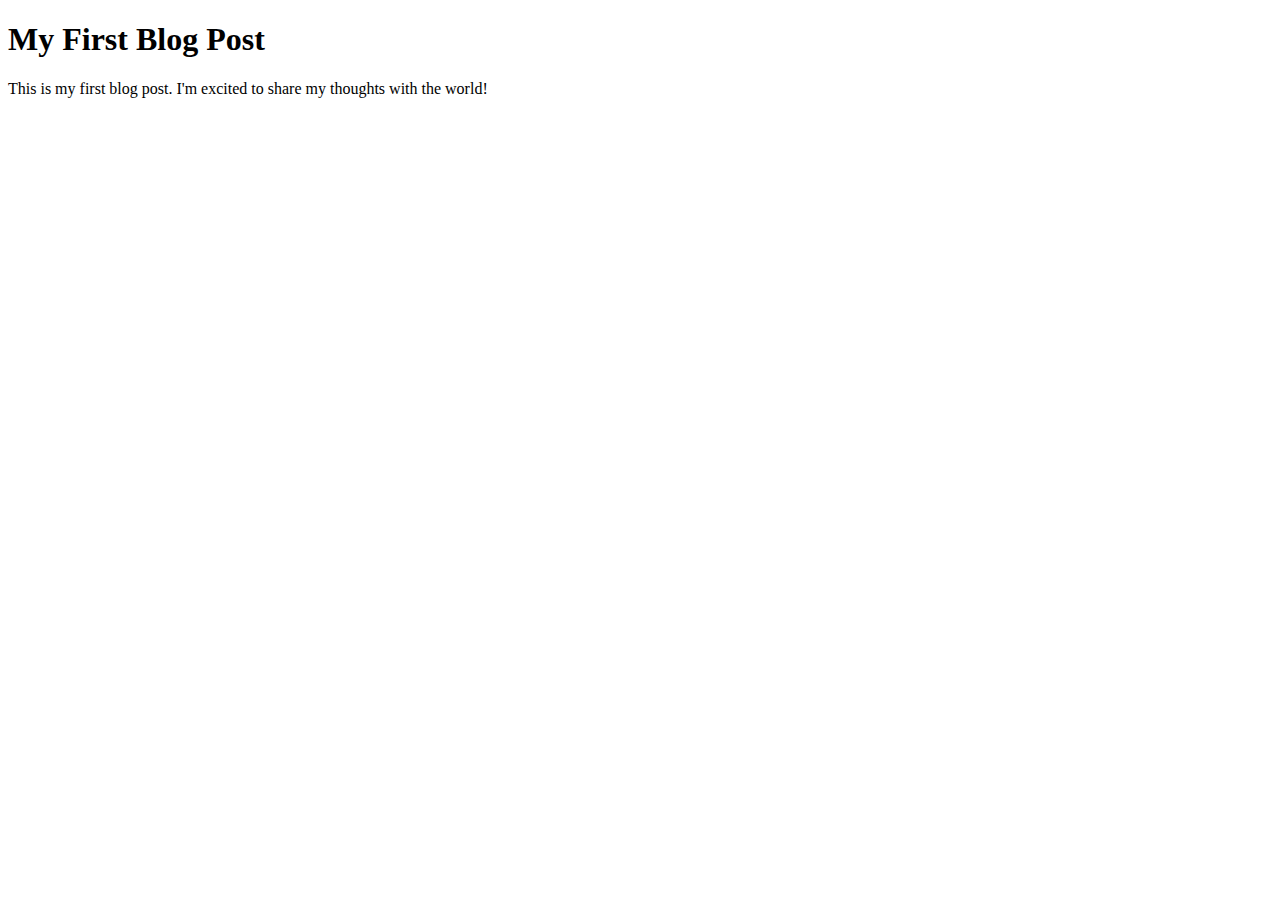
==== my-first-blog-post.html @ 537ef204 "MY Static Website" ====
<!DOCTYPE html>
<html>
  <head>
    <title>My First Blog Post</title>
  </head>
  <body>
    <h1>My First Blog Post</h1>
    <p>This is my first blog post. I'm excited to share my thoughts with the world!</p>
  </body>
</html>
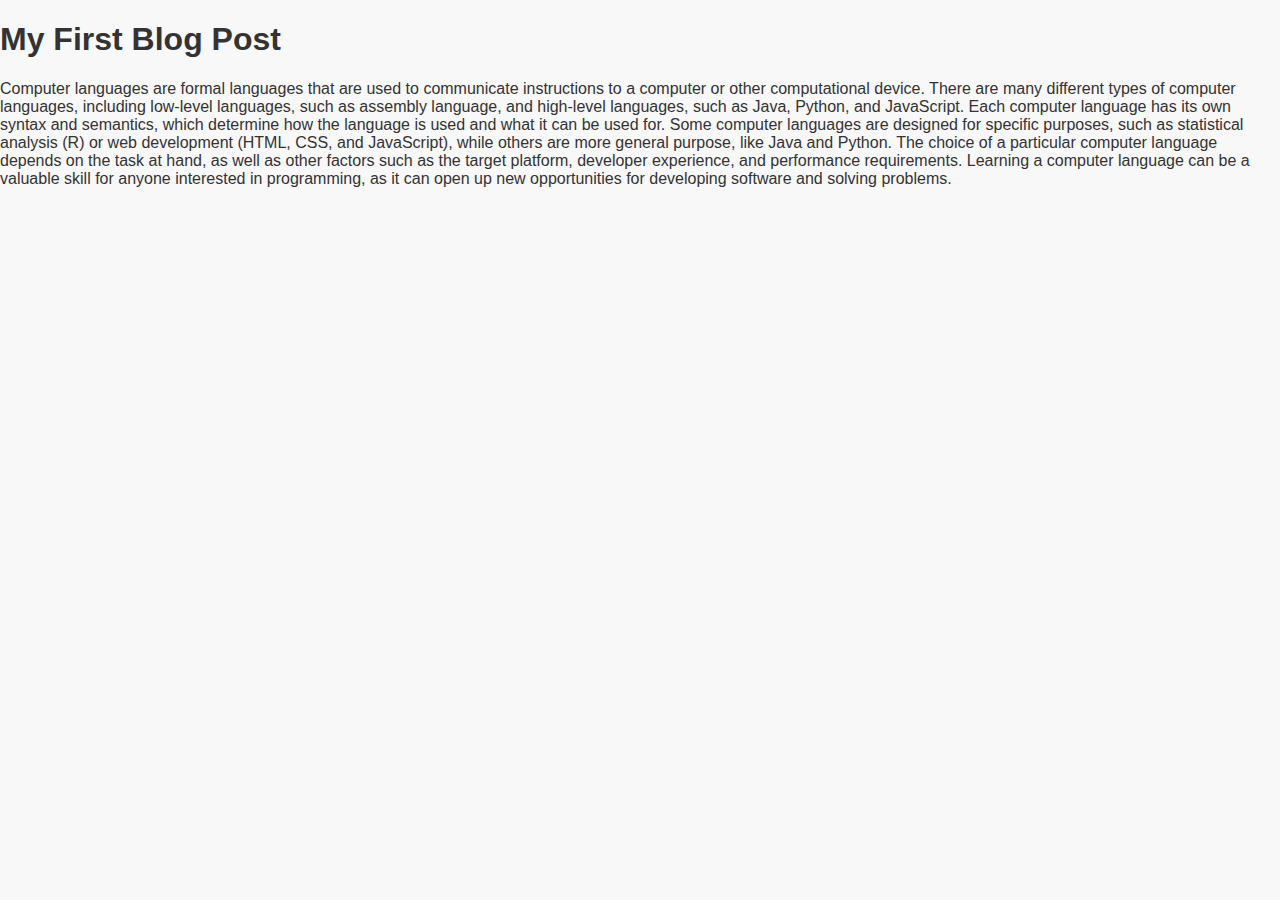
==== commit 031d39f6: "add my blog 1" ====
--- a/my-first-blog-post.html
+++ b/my-first-blog-post.html
@@ -2,9 +2,18 @@
 <html>
   <head>
     <title>My First Blog Post</title>
+    <link rel="stylesheet" href="style.css">
   </head>
   <body>
     <h1>My First Blog Post</h1>
-    <p>This is my first blog post. I'm excited to share my thoughts with the world!</p>
+    <p>
+      Computer languages are formal languages that are used to communicate instructions to a computer or other computational device. 
+      There are many different types of computer languages, including low-level languages, such as assembly language, and high-level languages, such as Java, Python, and JavaScript.
+      Each computer language has its own syntax and semantics, which determine how the language is used and what it can be used for. 
+      Some computer languages are designed for specific purposes, such as statistical analysis (R) or web development (HTML, CSS, and JavaScript), 
+      while others are more general purpose, like Java and Python.
+      The choice of a particular computer language depends on the task at hand, as well as other factors such as the target platform, developer experience, and performance requirements. 
+      Learning a computer language can be a valuable skill for anyone interested in programming, as it can open up new opportunities for developing software and solving problems.
+    </p>
   </body>
 </html>
--- a/style.css
+++ b/style.css
@@ -0,0 +1,68 @@
+/* Set default styles for the body */
+body {
+  font-family: Arial, sans-serif;
+  background-color: #f8f8f8;
+  color: #333;
+  margin: 0;
+  padding: 0;
+}
+
+/* Set styles for the header */
+header {
+  background-color: #333;
+  color: #fff;
+  padding: 10px;
+  text-align: center;
+}
+
+/* Set styles for the main content area */
+main {
+  display: flex;
+  flex-wrap: wrap;
+  max-width: 960px;
+  margin: 0 auto;
+  padding: 20px;
+}
+
+/* Set styles for the blog post */
+.blog-post {
+  width: 100%;
+  margin-bottom: 20px;
+  background-color: #fff;
+  padding: 20px;
+  border-radius: 5px;
+  box-shadow: 0 2px 4px rgba(0,0,0,0.1);
+}
+
+/* Set styles for the blog post title */
+.blog-post h2 {
+  margin-top: 0;
+}
+
+/* Set styles for the blog post meta information */
+.blog-post .meta {
+  font-size: 0.8rem;
+  color: #999;
+  margin-bottom: 10px;
+}
+
+/* Set styles for the blog post content */
+.blog-post p {
+  line-height: 1.5;
+  margin-bottom: 10px;
+}
+
+/* Set styles for the blog post read more button */
+.blog-post .read-more {
+  display: inline-block;
+  background-color: #333;
+  color: #fff;
+  padding: 5px 10px;
+  border-radius: 3px;
+  text-decoration: none;
+  transition: background-color 0.3s;
+}
+
+.blog-post .read-more:hover {
+  background-color: #555;
+}
